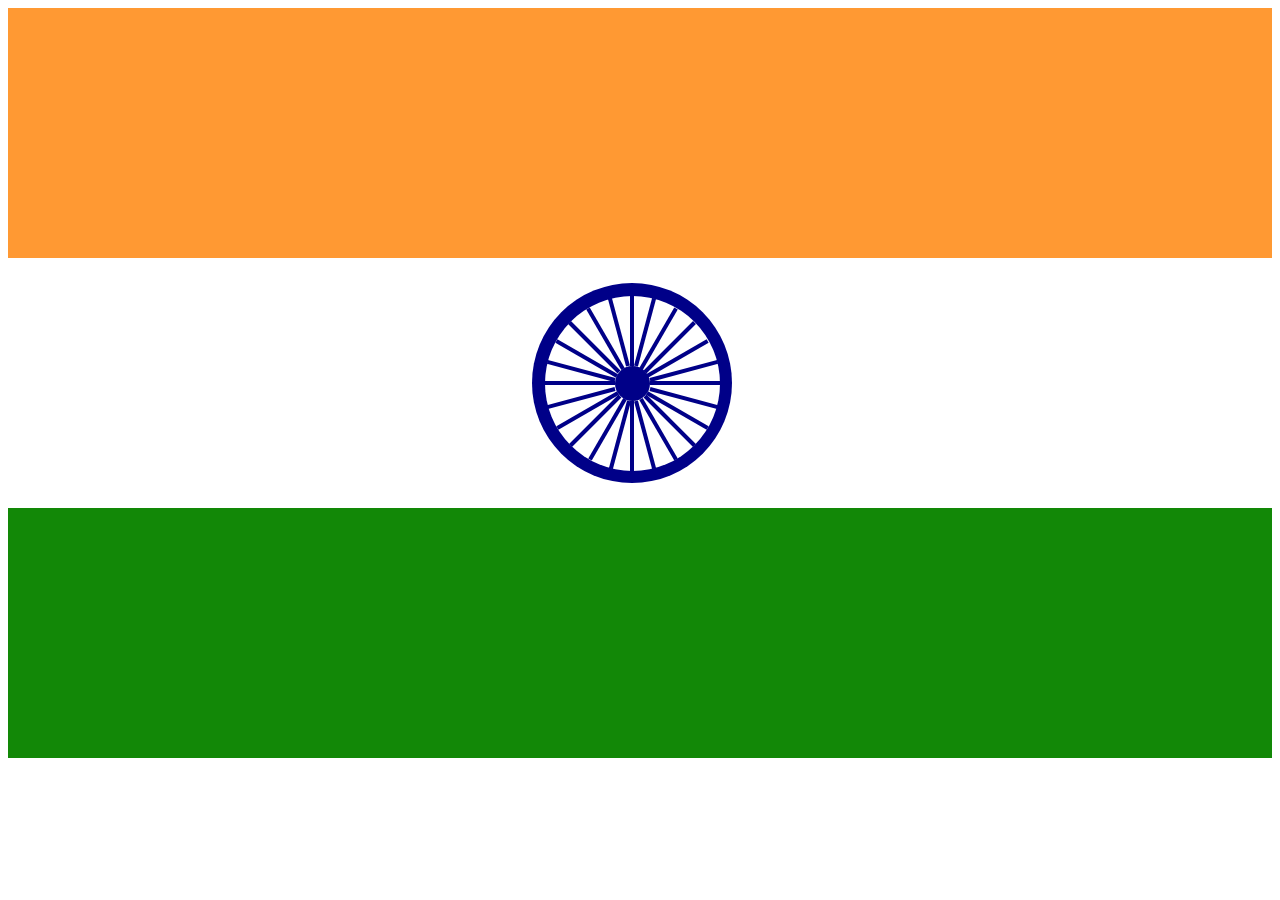
==== index.html @ 43919e17 "Add files via upload" ====
<!DOCTYPE html>
<html lang="en">

<head>
    <meta charset="UTF-8" />
    <meta name="viewport" content="width=device-width, initial-scale=1.0" />
    <title>Indian Flag</title>
    <link rel="stylesheet" href="./style.css">
</head>

<body>
    <div class="first-rectangle"></div>
    <div class="second-rectangle">
        <div class="first-circle">
            <div class="second-circle">
                <div class="first-spoke rectangle"></div>
                <div class="second-spoke rectangle"></div>
                <div class="three-spoke rectangle"></div>
                <div class="four-spoke rectangle"></div>
                <div class="five-spoke rectangle"></div>
                <div class="six-spoke rectangle"></div>
                <div class="seven-spoke rectangle"></div>
                <div class="eight-spoke rectangle"></div>
                <div class="nine-spoke rectangle"></div>
                <div class="ten-spoke rectangle"></div>
                <div class="eleven-spoke rectangle"></div>
                <div class="twelve-spoke rectangle"></div>
                <div class="thirteen-spoke rectangle"></div>
                <div class="fourteen-spoke rectangle"></div>
                <div class="fifteen-spoke rectangle"></div>
                <div class="sixteen-spoke rectangle"></div>
                <div class="seventeen-spoke rectangle"></div>
                <div class="eighteen-spoke rectangle"></div>
                <div class="nineteen-spoke rectangle"></div>
                <div class="twenty-spoke rectangle"></div>
                <div class="twentyone-spoke rectangle"></div>
                <div class="twentytwo-spoke rectangle"></div>
                <div class="twentythree-spoke rectangle"></div>
                <div class="twentyfour-spoke rectangle"></div>
                <div class="third-circle"></div>
            </div>
        </div>
    </div>
    <div class="third-rectangle"></div>
</body>

</html>
---- style.css ----
.first-rectangle {
    height: 250px;
    width: 100%;
    background-color: rgb(255, 153, 51);
}
.second-rectangle {
    background-color: white;
    height: 250px;
    width: 1248px;
}
.third-rectangle{
    background-color: rgb(18, 136, 7);
    height: 250px;
    width: 100%;
}
.first-circle {
    height: 200px;
    width: 200px;
    background-color: rgb(0, 0, 136);
    border-radius: 50%;
    position: relative;
    left: 524px;
    top: 25px;
}

.second-circle {
    height: 175px;
    width: 175px;
    background-color: white;
    border-radius: 50%;
    position: absolute;
    top: 12.5px;
    left: 12.5px;
}

.third-circle {
    height: 35px;
    width: 35px;
    background-color: rgb(0, 0, 136);
    border-radius: 50%;
    position: absolute;
    top: 70px;
    left: 70px;
}

.rectangle {
    background-color: rgb(0, 0, 136);
    height: 70px;
    width: 4px;
}

.first-spoke {
    position: absolute;
    left: 85.5px;
}

.second-spoke {
    position: absolute;
    top: 0.1px;
    left: 89.5px;
    transform-origin: bottom;
    transform: rotate(15deg);
}

.three-spoke {
    position: absolute;
    top: 3px;
    left: 94px;
    transform-origin: bottom;
    transform: rotate(30deg);
}

.four-spoke {
    position: absolute;
    top: 6px;
    left: 98px;
    transform-origin: bottom;
    transform: rotate(45deg);
}

.five-spoke {
    position: absolute;
    top: 10px;
    left: 100px;
    transform-origin: bottom;
    transform: rotate(60deg);
}

.six-spoke {
    position: absolute;
    top: 14px;
    left: 103px;
    transform-origin: bottom;
    transform: rotate(75deg);
}

.seven-spoke {
    position: absolute;
    top: 17.5px;
    left: 103px;
    transform-origin: bottom;
    transform: rotate(90deg);
}

.eight-spoke {
    position: absolute;
    top: 23px;
    left: 103px;
    transform-origin: bottom;
    transform: rotate(105deg);
}

.nine-spoke {
    position: absolute;
    top: 27px;
    left: 100px;
    transform-origin: bottom;
    transform: rotate(120deg);
}

.ten-spoke {
    position: absolute;
    top: 30px;
    left: 98px;
    transform-origin: bottom;
    transform: rotate(135deg);
}

.eleven-spoke {
    position: absolute;
    top: 33px;
    left: 94px;
    transform-origin: bottom;
    transform: rotate(150deg);
}

.twelve-spoke {
    position: absolute;
    top: 35px;
    left: 89.5px;
    transform-origin: bottom;
    transform: rotate(165deg);
}

.thirteen-spoke {
    position: absolute;
    top: 35px;
    left: 85.5px;
    transform-origin: bottom;
    transform: rotate(180deg);
}

.fourteen-spoke {
    position: absolute;
    top: 35px;
    left: 82px;
    transform-origin: bottom;
    transform: rotate(195deg);
}

.fifteen-spoke {
    position: absolute;
    top: 33px;
    left: 78px;
    transform-origin: bottom;
    transform: rotate(210deg);
}

.sixteen-spoke {
    position: absolute;
    top: 30px;
    left: 73px;
    transform-origin: bottom;
    transform: rotate(225deg);
}

.seventeen-spoke {
    position: absolute;
    top: 27px;
    left: 71px;
    transform-origin: bottom;
    transform: rotate(240deg);
}

.eighteen-spoke {
    position: absolute;
    top: 23px;
    left: 68px;
    transform-origin: bottom;
    transform: rotate(255deg);
}

.nineteen-spoke {
    position: absolute;
    top: 17.5px;
    left: 68px;
    transform-origin: bottom;
    transform: rotate(270deg);
}

.twenty-spoke {
    position: absolute;
    top: 14px;
    left: 68px;
    transform-origin: bottom;
    transform: rotate(285deg);
}

.twentyone-spoke {
    position: absolute;
    top: 10px;
    left: 70px;
    transform-origin: bottom;
    transform: rotate(300deg);
}

.twentytwo-spoke {
    position: absolute;
    top: 6px;
    left: 72px;
    transform-origin: bottom;
    transform: rotate(315deg);
}

.twentythree-spoke {
    position: absolute;
    top: 3px;
    left: 76px;
    transform-origin: bottom;
    transform: rotate(330deg);
}

.twentyfour-spoke {
    position: absolute;
    top: 0.1px;
    left: 81px;
    transform-origin: bottom;
    transform: rotate(345deg);
}
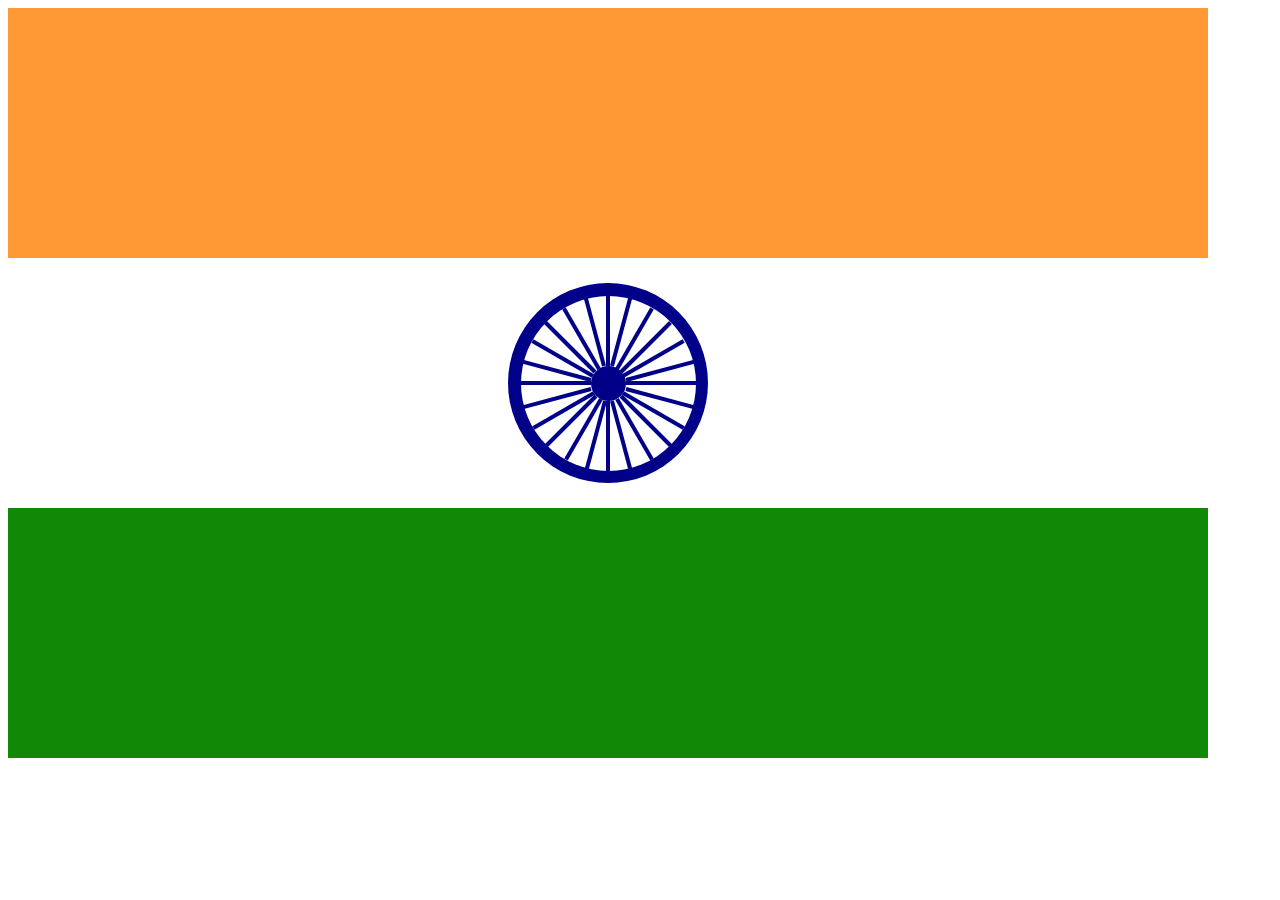
==== commit 156fd70d: "Add files via upload" ====
--- a/index.html
+++ b/index.html
@@ -9,39 +9,42 @@
 </head>
 
 <body>
-    <div class="first-rectangle"></div>
-    <div class="second-rectangle">
-        <div class="first-circle">
-            <div class="second-circle">
-                <div class="first-spoke rectangle"></div>
-                <div class="second-spoke rectangle"></div>
-                <div class="three-spoke rectangle"></div>
-                <div class="four-spoke rectangle"></div>
-                <div class="five-spoke rectangle"></div>
-                <div class="six-spoke rectangle"></div>
-                <div class="seven-spoke rectangle"></div>
-                <div class="eight-spoke rectangle"></div>
-                <div class="nine-spoke rectangle"></div>
-                <div class="ten-spoke rectangle"></div>
-                <div class="eleven-spoke rectangle"></div>
-                <div class="twelve-spoke rectangle"></div>
-                <div class="thirteen-spoke rectangle"></div>
-                <div class="fourteen-spoke rectangle"></div>
-                <div class="fifteen-spoke rectangle"></div>
-                <div class="sixteen-spoke rectangle"></div>
-                <div class="seventeen-spoke rectangle"></div>
-                <div class="eighteen-spoke rectangle"></div>
-                <div class="nineteen-spoke rectangle"></div>
-                <div class="twenty-spoke rectangle"></div>
-                <div class="twentyone-spoke rectangle"></div>
-                <div class="twentytwo-spoke rectangle"></div>
-                <div class="twentythree-spoke rectangle"></div>
-                <div class="twentyfour-spoke rectangle"></div>
-                <div class="third-circle"></div>
+    <div id="sticky">
+        <div id="first-rectangle"></div>
+        <div id="second-rectangle">
+            <div id="first-circle">
+                <div id="second-circle">
+                    <div id="spoke1" class="rectangle"></div>
+                    <div id="spoke2" class="rectangle"></div>
+                    <div id="spoke3" class="rectangle"></div>
+                    <div id="spoke4" class="rectangle"></div>
+                    <div id="spoke5" class="rectangle"></div>
+                    <div id="spoke6" class="rectangle"></div>
+                    <div id="spoke7" class="rectangle"></div>
+                    <div id="spoke8" class="rectangle"></div>
+                    <div id="spoke9" class="rectangle"></div>
+                    <div id="spoke10" class="rectangle"></div>
+                    <div id="spoke11" class="rectangle"></div>
+                    <div id="spoke12" class="rectangle"></div>
+                    <div id="spoke13" class="rectangle"></div>
+                    <div id="spoke14" class="rectangle"></div>
+                    <div id="spoke15" class="rectangle"></div>
+                    <div id="spoke16" class="rectangle"></div>
+                    <div id="spoke17" class="rectangle"></div>
+                    <div id="spoke18" class="rectangle"></div>
+                    <div id="spoke19" class="rectangle"></div>
+                    <div id="spoke20" class="rectangle"></div>
+                    <div id="spoke21" class="rectangle"></div>
+                    <div id="spoke22" class="rectangle"></div>
+                    <div id="spoke23" class="rectangle"></div>
+                    <div id="spoke24" class="rectangle"></div>
+                    
+                    <div id="third-circle"></div>
+                </div>
             </div>
         </div>
+        <div id="third-rectangle"></div>
     </div>
-    <div class="third-rectangle"></div>
 </body>
 
 </html>--- a/style.css
+++ b/style.css
@@ -1,29 +1,37 @@
-.first-rectangle {
+#sticky {
+    position: sticky;
+    top: 0;
+}
+
+#first-rectangle {
     height: 250px;
-    width: 100%;
+    width: 1200px;
     background-color: rgb(255, 153, 51);
 }
-.second-rectangle {
+
+#second-rectangle {
     background-color: white;
     height: 250px;
-    width: 1248px;
-}
-.third-rectangle{
+    width: 1200px;
+}
+
+#third-rectangle {
     background-color: rgb(18, 136, 7);
     height: 250px;
-    width: 100%;
-}
-.first-circle {
+    width: 1200px;
+}
+
+#first-circle {
     height: 200px;
     width: 200px;
     background-color: rgb(0, 0, 136);
     border-radius: 50%;
     position: relative;
-    left: 524px;
+    left: 500px;
     top: 25px;
 }
 
-.second-circle {
+#second-circle {
     height: 175px;
     width: 175px;
     background-color: white;
@@ -33,7 +41,7 @@
     left: 12.5px;
 }
 
-.third-circle {
+#third-circle {
     height: 35px;
     width: 35px;
     background-color: rgb(0, 0, 136);
@@ -47,191 +55,168 @@
     background-color: rgb(0, 0, 136);
     height: 70px;
     width: 4px;
-}
-
-.first-spoke {
     position: absolute;
+}
+
+#spoke1 {
     left: 85.5px;
 }
 
-.second-spoke {
-    position: absolute;
+#spoke2 {
     top: 0.1px;
     left: 89.5px;
     transform-origin: bottom;
     transform: rotate(15deg);
 }
 
-.three-spoke {
-    position: absolute;
+#spoke3 {
     top: 3px;
     left: 94px;
     transform-origin: bottom;
     transform: rotate(30deg);
 }
 
-.four-spoke {
-    position: absolute;
+#spoke4 {
     top: 6px;
     left: 98px;
     transform-origin: bottom;
     transform: rotate(45deg);
 }
 
-.five-spoke {
-    position: absolute;
+#spoke5 {
     top: 10px;
     left: 100px;
     transform-origin: bottom;
     transform: rotate(60deg);
 }
 
-.six-spoke {
-    position: absolute;
+#spoke6 {
     top: 14px;
     left: 103px;
     transform-origin: bottom;
     transform: rotate(75deg);
 }
 
-.seven-spoke {
-    position: absolute;
+#spoke7 {
     top: 17.5px;
     left: 103px;
     transform-origin: bottom;
     transform: rotate(90deg);
 }
 
-.eight-spoke {
-    position: absolute;
+#spoke8 {
     top: 23px;
     left: 103px;
     transform-origin: bottom;
     transform: rotate(105deg);
 }
 
-.nine-spoke {
-    position: absolute;
+#spoke9 {
     top: 27px;
     left: 100px;
     transform-origin: bottom;
     transform: rotate(120deg);
 }
 
-.ten-spoke {
-    position: absolute;
+#spoke10 {
     top: 30px;
     left: 98px;
     transform-origin: bottom;
     transform: rotate(135deg);
 }
 
-.eleven-spoke {
-    position: absolute;
+#spoke11 {
     top: 33px;
     left: 94px;
     transform-origin: bottom;
     transform: rotate(150deg);
 }
 
-.twelve-spoke {
-    position: absolute;
+#spoke12 {
     top: 35px;
     left: 89.5px;
     transform-origin: bottom;
     transform: rotate(165deg);
 }
 
-.thirteen-spoke {
-    position: absolute;
+#spoke13 {
     top: 35px;
     left: 85.5px;
     transform-origin: bottom;
     transform: rotate(180deg);
 }
 
-.fourteen-spoke {
-    position: absolute;
+#spoke14 {
     top: 35px;
     left: 82px;
     transform-origin: bottom;
     transform: rotate(195deg);
 }
 
-.fifteen-spoke {
-    position: absolute;
+#spoke15 {
     top: 33px;
     left: 78px;
     transform-origin: bottom;
     transform: rotate(210deg);
 }
 
-.sixteen-spoke {
-    position: absolute;
+#spoke16 {
     top: 30px;
     left: 73px;
     transform-origin: bottom;
     transform: rotate(225deg);
 }
 
-.seventeen-spoke {
-    position: absolute;
+#spoke17 {
     top: 27px;
     left: 71px;
     transform-origin: bottom;
     transform: rotate(240deg);
 }
 
-.eighteen-spoke {
-    position: absolute;
+#spoke18 {
     top: 23px;
     left: 68px;
     transform-origin: bottom;
     transform: rotate(255deg);
 }
 
-.nineteen-spoke {
-    position: absolute;
+#spoke19 {
     top: 17.5px;
     left: 68px;
     transform-origin: bottom;
     transform: rotate(270deg);
 }
 
-.twenty-spoke {
-    position: absolute;
+#spoke20 {
     top: 14px;
     left: 68px;
     transform-origin: bottom;
     transform: rotate(285deg);
 }
 
-.twentyone-spoke {
-    position: absolute;
+#spoke21 {
     top: 10px;
     left: 70px;
     transform-origin: bottom;
     transform: rotate(300deg);
 }
 
-.twentytwo-spoke {
-    position: absolute;
+#spoke22 {
     top: 6px;
     left: 72px;
     transform-origin: bottom;
     transform: rotate(315deg);
 }
 
-.twentythree-spoke {
-    position: absolute;
+#spoke23 {
     top: 3px;
     left: 76px;
     transform-origin: bottom;
     transform: rotate(330deg);
 }
 
-.twentyfour-spoke {
-    position: absolute;
+#spoke24 {
     top: 0.1px;
     left: 81px;
     transform-origin: bottom;
